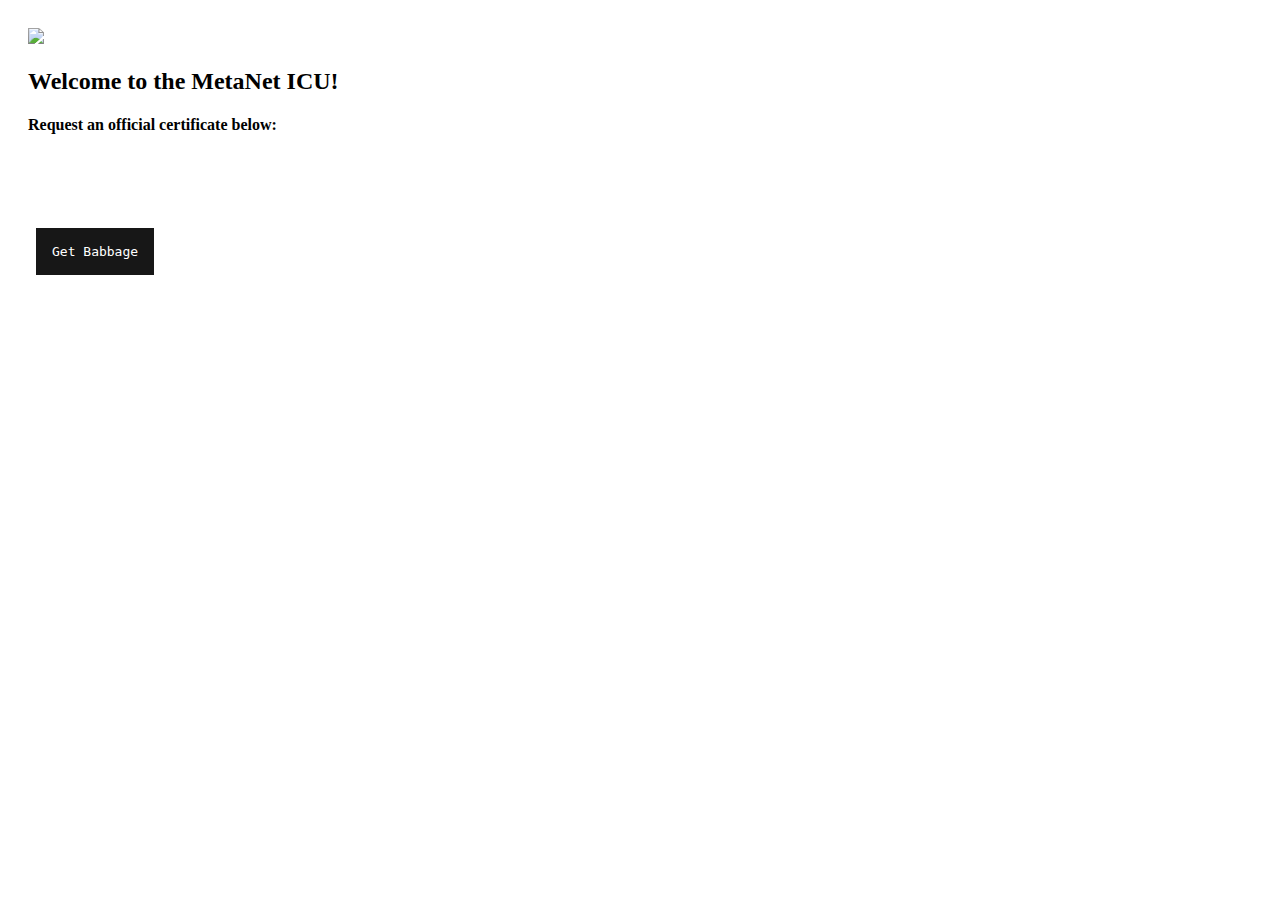
==== HTML/BabbageCertificateIssuer/index.html @ 7c10b7da "Babbage certificate issuer component in HTML" ====
<!DOCTYPE html>
<html>
<head>
    <script src="BabbageSDK.js"></script>
    <link rel="stylesheet" href="style.css">
</head>
<body style="padding: 20px;">
  <img src="https://external-content.duckduckgo.com/iu/?u=https%3A%2F%2Ftse4.mm.bing.net%2Fth%3Fid%3DOIP.deW9HpLM6xdygdQs3-fmBwHaBf%26pid%3DApi&f=1&ipt=7034afd1bc1963c14b5027782c84d7c9d246e06f044be884d83e15d12fef6850&ipo=images"/>
  <h2>Welcome to the MetaNet ICU!</h2>
  <h4>Request an official certificate below:</h4>
    <iframe src="BabbageCertificateIssuer.html" width="100%" height="500px" style="border: 0;"></iframe>
</body>
</html>
---- HTML/BabbageCertificateIssuer/style.css ----
a {
    text-decoration: none;
  }
  
  nav {
    font-family: monospace;
  }
  
  ul {
    background: rgb(23, 23, 23);
    list-style: none;
    margin: 0;
    padding-left: 0;
  }
  
  li {
    color: #fff;
    background:  rgb(23, 23, 23);
    display: block;
    float: left;
    padding: 1rem;
    position: relative;
    text-decoration: none;
    transition-duration: 0.5s;
  }
    
  li a {
    color: #fff;
  }
  
  li:hover,
  li:focus-within {
    background: red;
    cursor: pointer;
  }
  
  li:focus-within a {
    outline: none;
  }
  
  ul li ul {
    background: rgb(10, 10, 10);
    visibility: hidden;
    opacity: 0;
    min-width: 5rem;
    position: absolute;
    transition: all 0.5s ease;
    margin-top: 1rem;
    left: 0;
    display: none;
  }
  
  ul li:hover > ul,
  ul li:focus-within > ul,
  ul li ul:hover,
  ul li ul:focus {
     visibility: visible;
     opacity: 1;
     display: block;
  }
  
  ul li ul li {
    clear: both;
    width: 100%;
  }
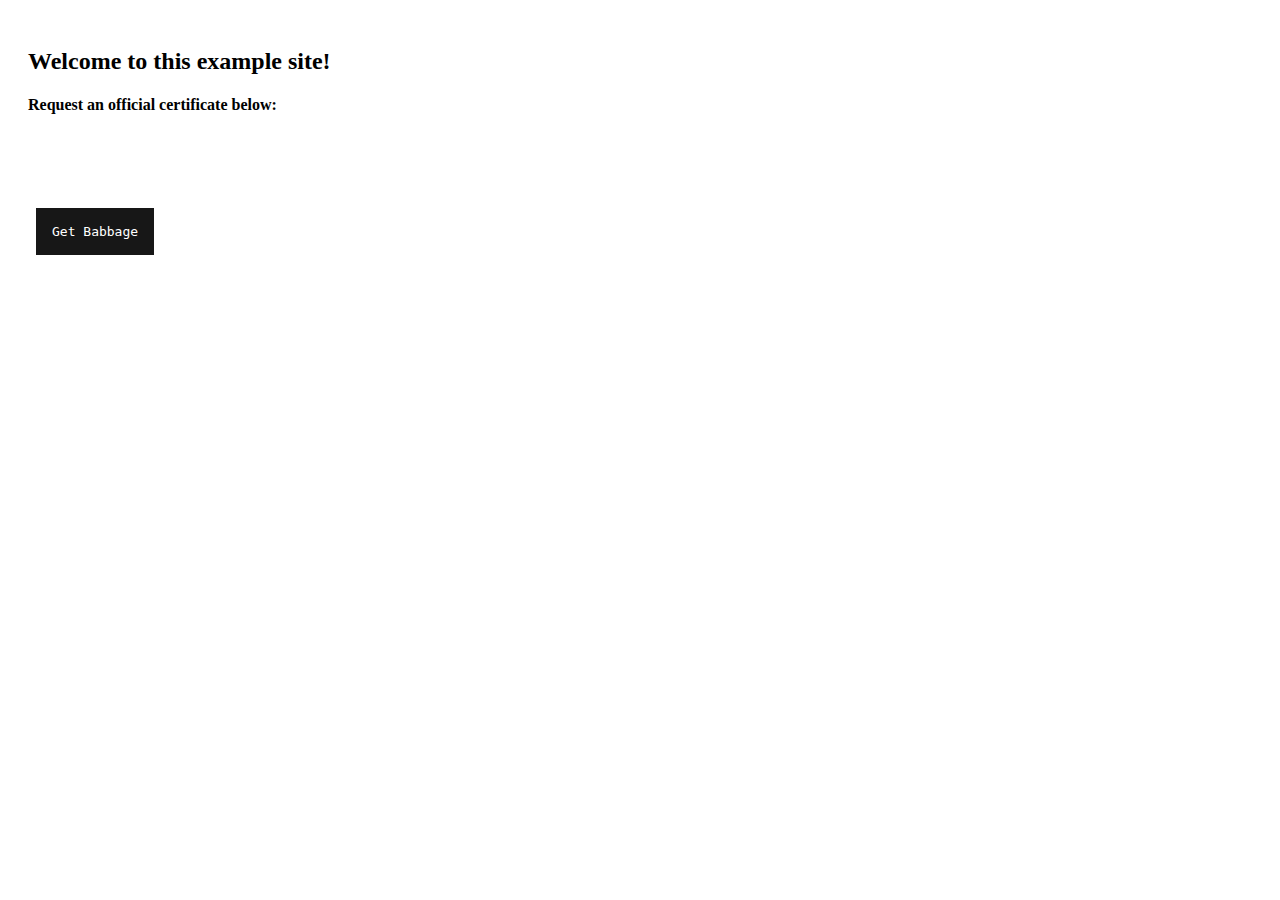
==== commit d9b31652: "remove specific code" ====
--- a/HTML/BabbageCertificateIssuer/index.html
+++ b/HTML/BabbageCertificateIssuer/index.html
@@ -5,8 +5,7 @@
     <link rel="stylesheet" href="style.css">
 </head>
 <body style="padding: 20px;">
-  <img src="https://external-content.duckduckgo.com/iu/?u=https%3A%2F%2Ftse4.mm.bing.net%2Fth%3Fid%3DOIP.deW9HpLM6xdygdQs3-fmBwHaBf%26pid%3DApi&f=1&ipt=7034afd1bc1963c14b5027782c84d7c9d246e06f044be884d83e15d12fef6850&ipo=images"/>
-  <h2>Welcome to the MetaNet ICU!</h2>
+  <h2>Welcome to this example site!</h2>
   <h4>Request an official certificate below:</h4>
     <iframe src="BabbageCertificateIssuer.html" width="100%" height="500px" style="border: 0;"></iframe>
 </body>
